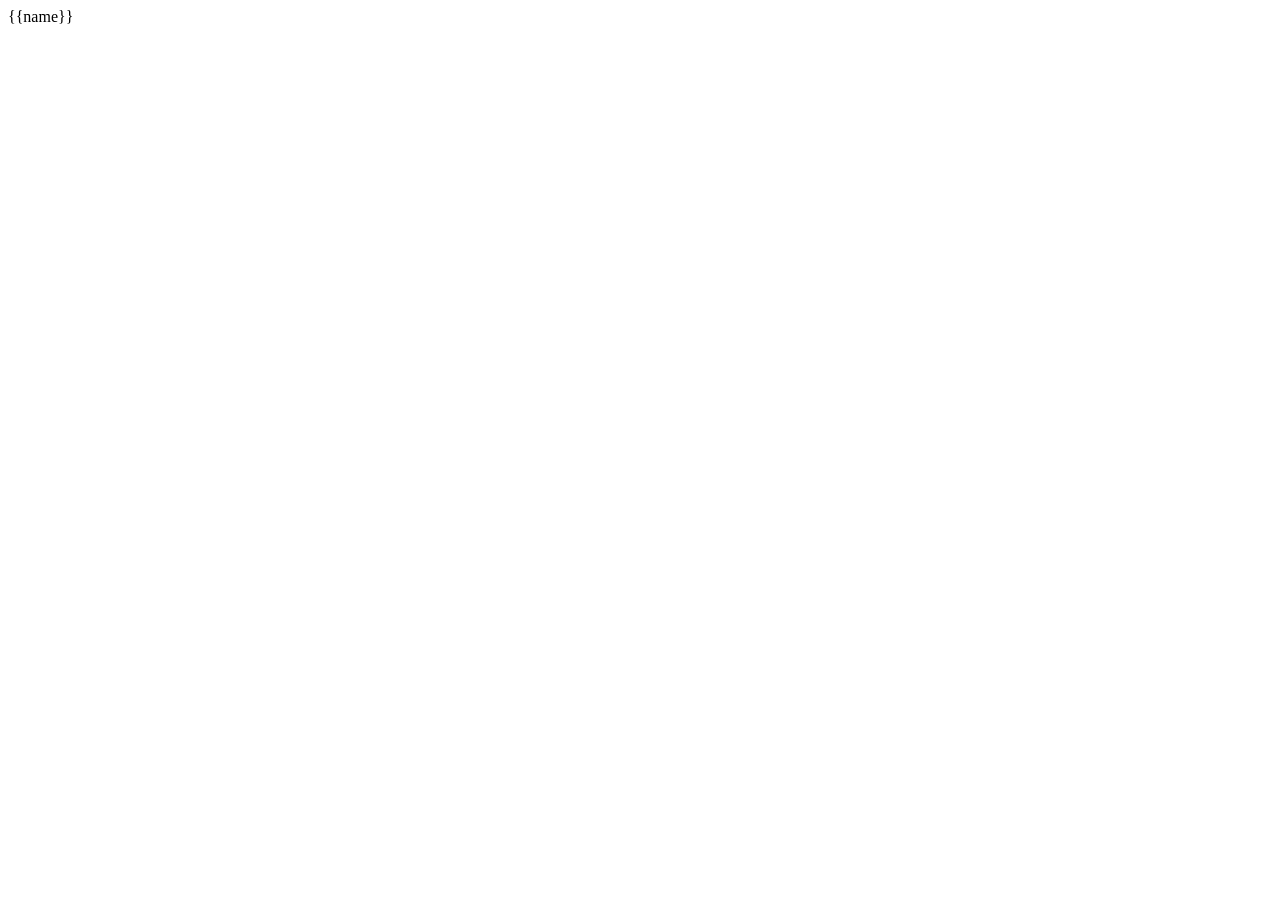
==== public/index.html @ e867c51c "directive setup" ====
<!DOCTYPE html>
<html>
<head>
<meta charset="utf-8">
		<link rel="stylesheet" href="./angular-material/angular-material.min.css"/>
		<script src="./angular/angular.min.js"></script>
		<script src="./angular-material/angular-material.min.js"></script>
		<script src="./angular-animate/angular-animate.min.js"></script>
		<script src="./angular-aria/angular-aria.min.js"></script>
		<script src="./angular-messages/angular-messages.min.js"></script>
		<script src="./app.module.js"></script>
		<script src="./hello.ctrl.js"></script>
		<script src="./directive/create-directive.js"></script>
</head>
<body>
	<div ng-app="App" ng-controller="helloCtrl">
	{{name}}
	<div custom-hello><div>
	</div>
</body>
</html>
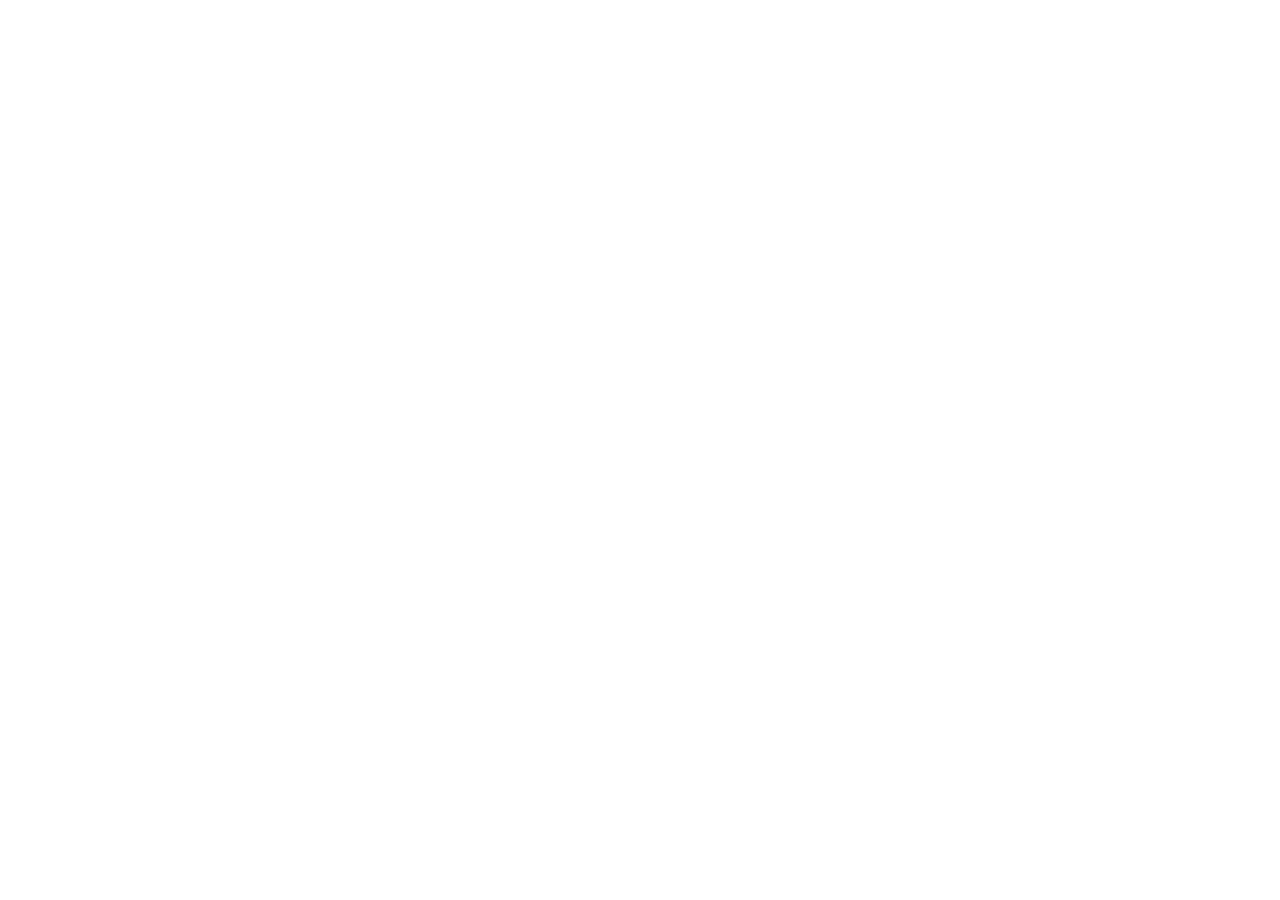
==== commit a031b621: "login" ====
--- a/public/index.html
+++ b/public/index.html
@@ -8,14 +8,13 @@
 		<script src="./angular-animate/angular-animate.min.js"></script>
 		<script src="./angular-aria/angular-aria.min.js"></script>
 		<script src="./angular-messages/angular-messages.min.js"></script>
-		<script src="./app.module.js"></script>
-		<script src="./hello.ctrl.js"></script>
-		<script src="./directive/create-directive.js"></script>
+		<script src="./app/app.module.js"></script>
+		<script src="./app/login/login.component.js"></script>
+		<script src="./app/login/login.factory.js"></script>
 </head>
 <body>
-	<div ng-app="App" ng-controller="helloCtrl">
-	{{name}}
-	<div custom-hello><div>
+	<div ng-app="app" >
+		<xx-login></xx-login>
 	</div>
 </body>
 </html> 
